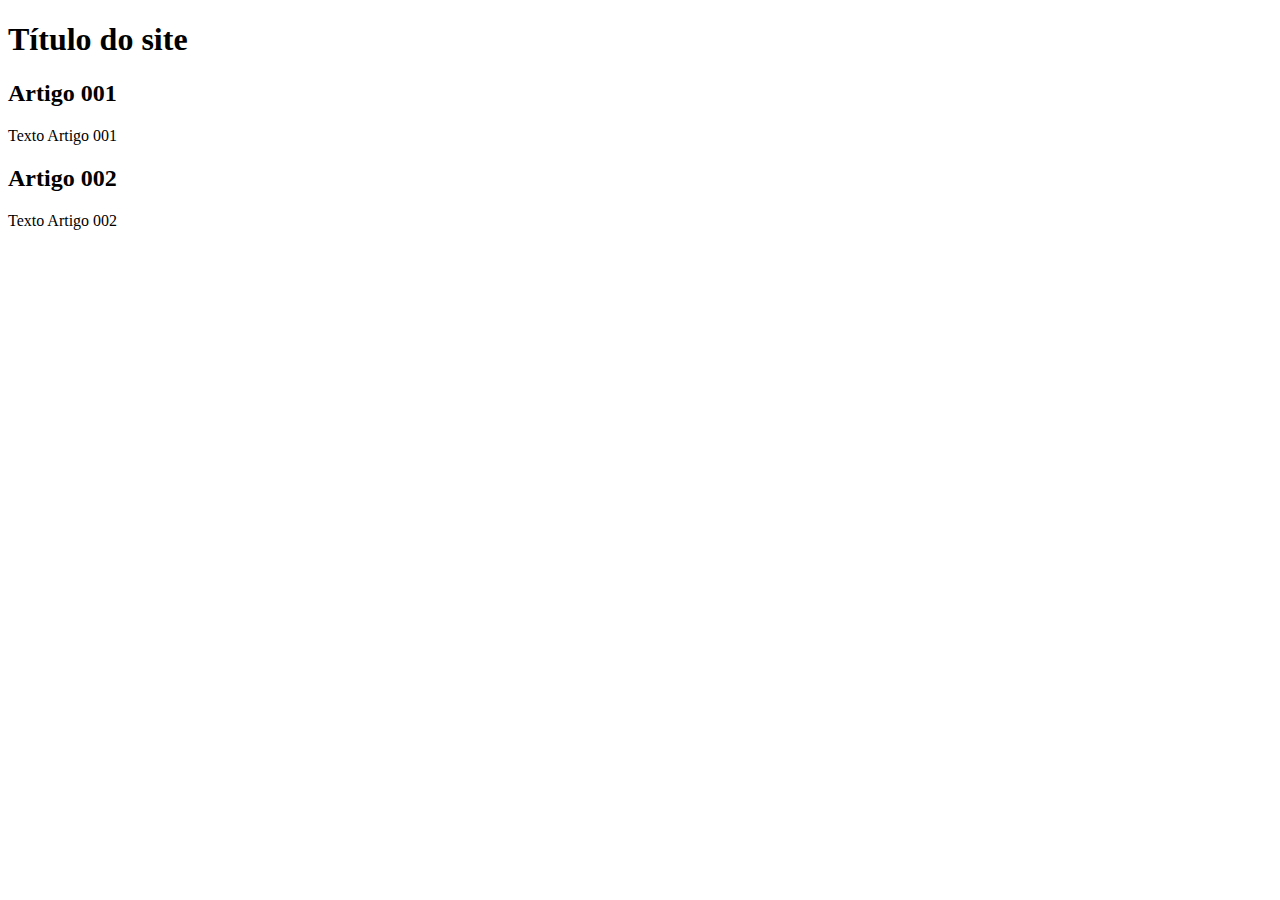
==== index.html @ 2a171d0d "Criei a index.html" ====
<!DOCTYPE html>
<html lang="pt-BR">
<head>
    <meta charset="UTF-8">
    <meta name="viewport" content="width=device-width, initial-scale=1.0">
    <title>Título do site</title>
</head>
<body>
    <main>

        <header>

            <h1>Título do site</h1>

        </header>

        <article>

            <h2>Artigo 001</h2>
            <p>Texto Artigo 001</p>

        </article>

        <article>

            <h2>Artigo 002</h2>
            <p>Texto Artigo 002</p>

        </article>

    </main>
</body>
</html>
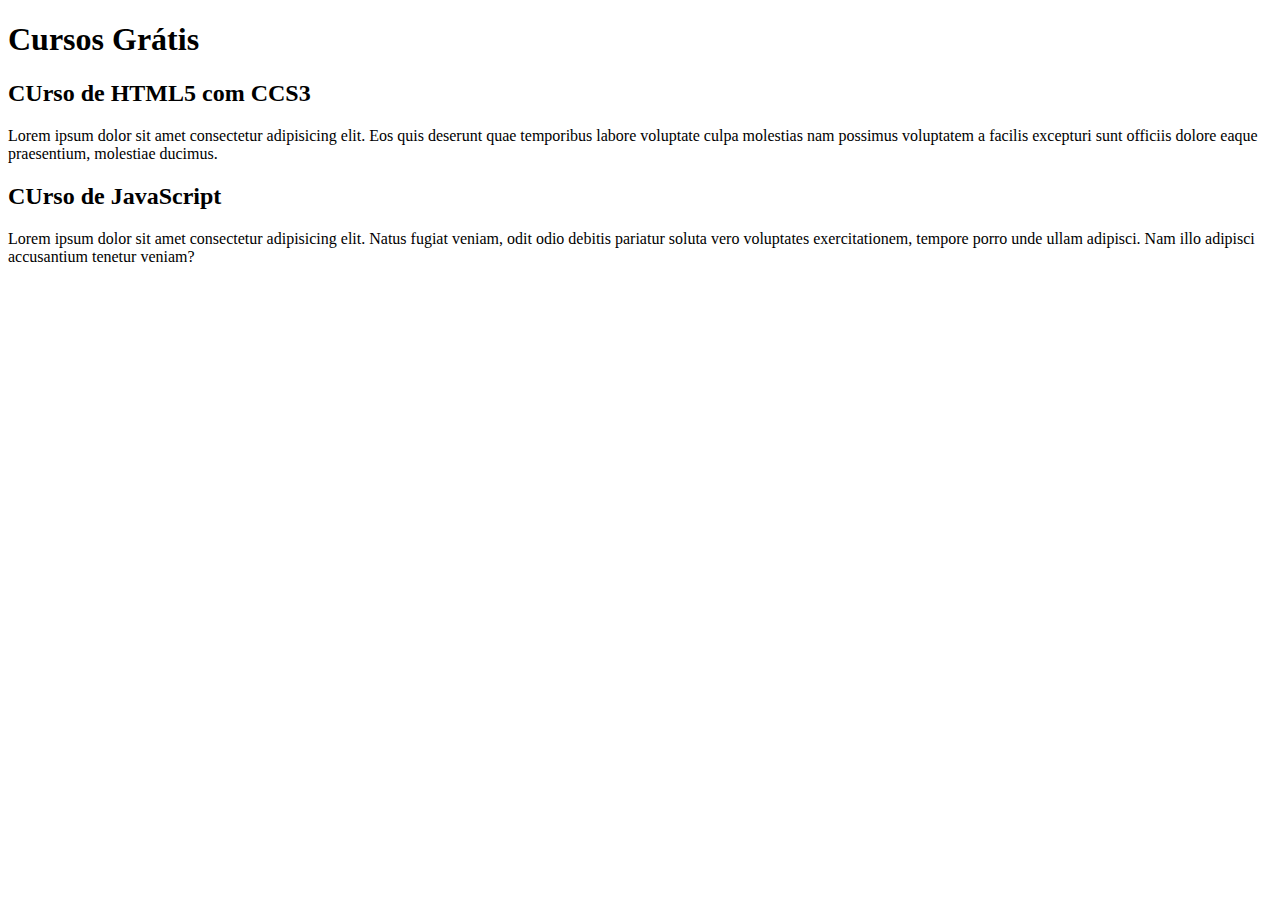
==== commit ad27d3e3: "Comecei a escrever o conteúdo" ====
--- a/index.html
+++ b/index.html
@@ -3,28 +3,28 @@
 <head>
     <meta charset="UTF-8">
     <meta name="viewport" content="width=device-width, initial-scale=1.0">
-    <title>Título do site</title>
+    <title></title>
 </head>
 <body>
     <main>
 
         <header>
 
-            <h1>Título do site</h1>
+            <h1>Cursos Grátis</h1>
 
         </header>
 
         <article>
 
-            <h2>Artigo 001</h2>
-            <p>Texto Artigo 001</p>
+            <h2>CUrso de HTML5 com CCS3</h2>
+            <p>Lorem ipsum dolor sit amet consectetur adipisicing elit. Eos quis deserunt quae temporibus labore voluptate culpa molestias nam possimus voluptatem a facilis excepturi sunt officiis dolore eaque praesentium, molestiae ducimus.</p>
 
         </article>
 
         <article>
 
-            <h2>Artigo 002</h2>
-            <p>Texto Artigo 002</p>
+            <h2>CUrso de JavaScript</h2>
+            <p>Lorem ipsum dolor sit amet consectetur adipisicing elit. Natus fugiat veniam, odit odio debitis pariatur soluta vero voluptates exercitationem, tempore porro unde ullam adipisci. Nam illo adipisci accusantium tenetur veniam?</p>
 
         </article>
 
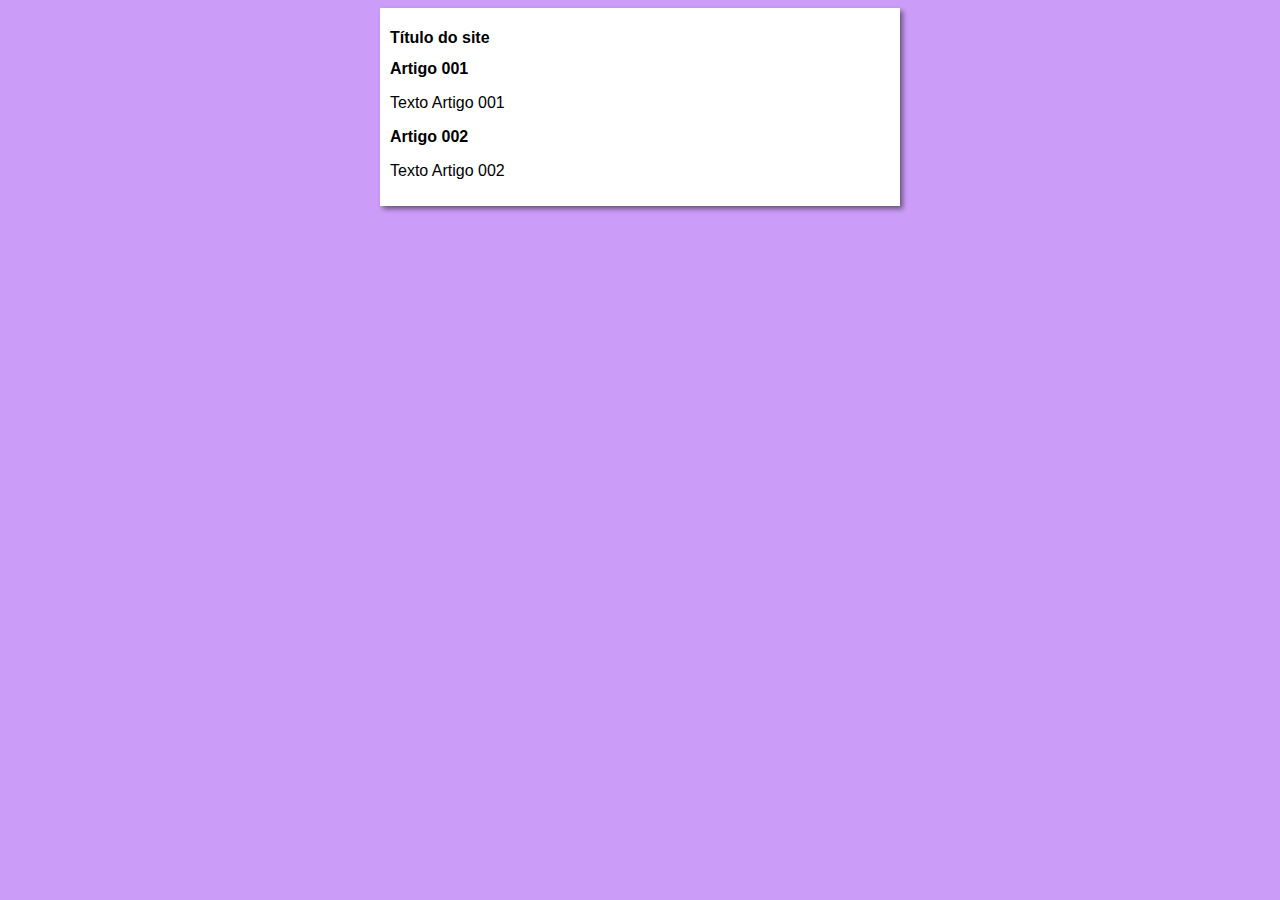
==== commit b2b6b6c2: "Iniciei o design" ====
--- a/index.html
+++ b/index.html
@@ -3,28 +3,29 @@
 <head>
     <meta charset="UTF-8">
     <meta name="viewport" content="width=device-width, initial-scale=1.0">
-    <title></title>
+    <title>Título do site</title>
+    <link rel="stylesheet" href="estilos/style.css">
 </head>
 <body>
     <main>
 
         <header>
 
-            <h1>Cursos Grátis</h1>
+            <h1>Título do site</h1>
 
         </header>
 
         <article>
 
-            <h2>CUrso de HTML5 com CCS3</h2>
-            <p>Lorem ipsum dolor sit amet consectetur adipisicing elit. Eos quis deserunt quae temporibus labore voluptate culpa molestias nam possimus voluptatem a facilis excepturi sunt officiis dolore eaque praesentium, molestiae ducimus.</p>
+            <h2>Artigo 001</h2>
+            <p>Texto Artigo 001</p>
 
         </article>
 
         <article>
 
-            <h2>CUrso de JavaScript</h2>
-            <p>Lorem ipsum dolor sit amet consectetur adipisicing elit. Natus fugiat veniam, odit odio debitis pariatur soluta vero voluptates exercitationem, tempore porro unde ullam adipisci. Nam illo adipisci accusantium tenetur veniam?</p>
+            <h2>Artigo 002</h2>
+            <p>Texto Artigo 002</p>
 
         </article>
 
--- a/estilos/style.css
+++ b/estilos/style.css
@@ -0,0 +1,16 @@
+* {
+    font-family: Arial, Helvetica, sans-serif;
+    font-size: 16px;
+}
+
+body {
+    background-color: rgb(204, 157, 248);
+}
+
+main {
+    background-color: white;
+    width: 500px;
+    margin: auto;
+    padding: 10px;
+    box-shadow: 3px 3px 5px rgba(0, 0, 0, 0.473);
+}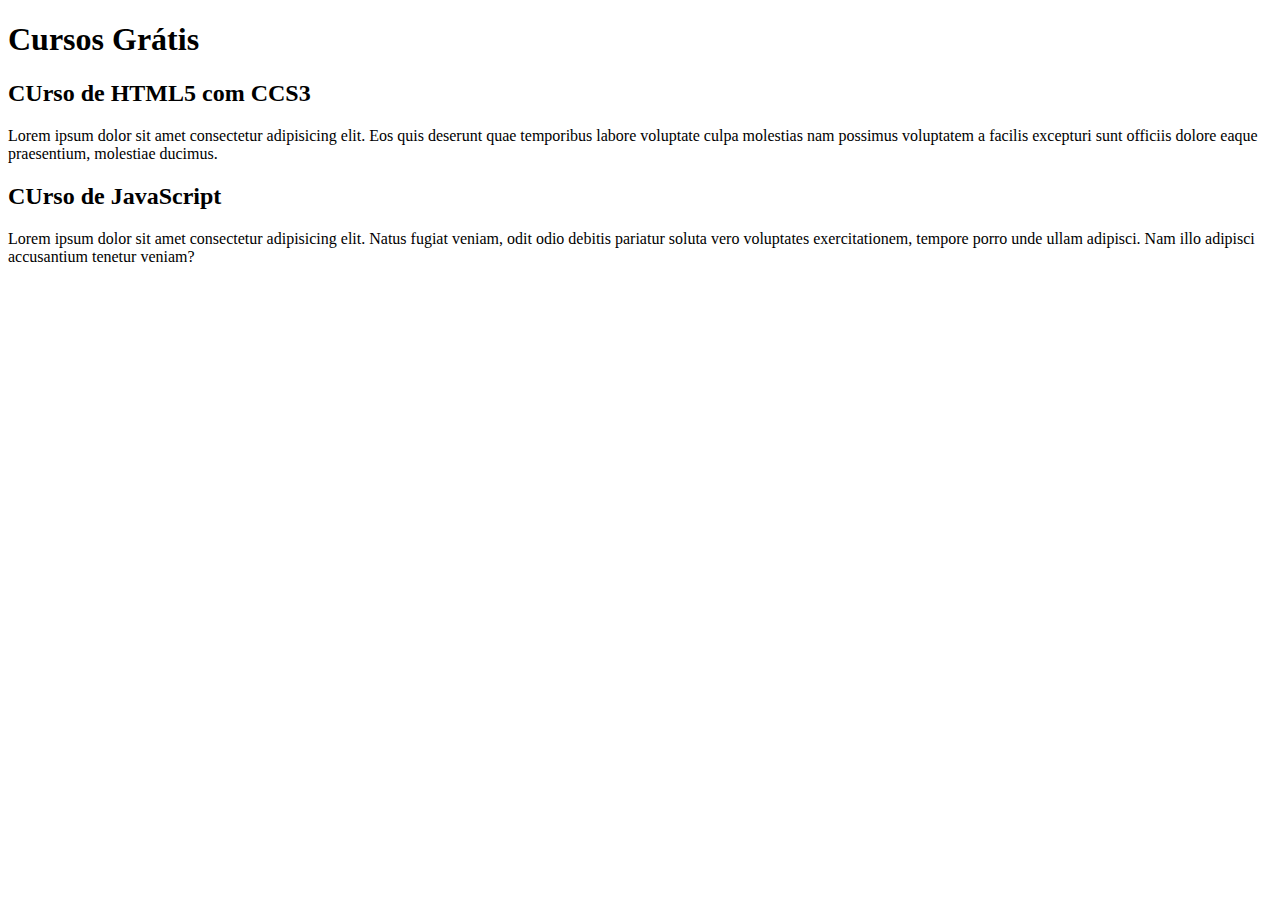
==== commit f7922a06: "Mudança no título da página" ====
--- a/index.html
+++ b/index.html
@@ -3,29 +3,28 @@
 <head>
     <meta charset="UTF-8">
     <meta name="viewport" content="width=device-width, initial-scale=1.0">
-    <title>Título do site</title>
-    <link rel="stylesheet" href="estilos/style.css">
+    <title>Site CursoeVideo</title>
 </head>
 <body>
     <main>
 
         <header>
 
-            <h1>Título do site</h1>
+            <h1>Cursos Grátis</h1>
 
         </header>
 
         <article>
 
-            <h2>Artigo 001</h2>
-            <p>Texto Artigo 001</p>
+            <h2>CUrso de HTML5 com CCS3</h2>
+            <p>Lorem ipsum dolor sit amet consectetur adipisicing elit. Eos quis deserunt quae temporibus labore voluptate culpa molestias nam possimus voluptatem a facilis excepturi sunt officiis dolore eaque praesentium, molestiae ducimus.</p>
 
         </article>
 
         <article>
 
-            <h2>Artigo 002</h2>
-            <p>Texto Artigo 002</p>
+            <h2>CUrso de JavaScript</h2>
+            <p>Lorem ipsum dolor sit amet consectetur adipisicing elit. Natus fugiat veniam, odit odio debitis pariatur soluta vero voluptates exercitationem, tempore porro unde ullam adipisci. Nam illo adipisci accusantium tenetur veniam?</p>
 
         </article>
 
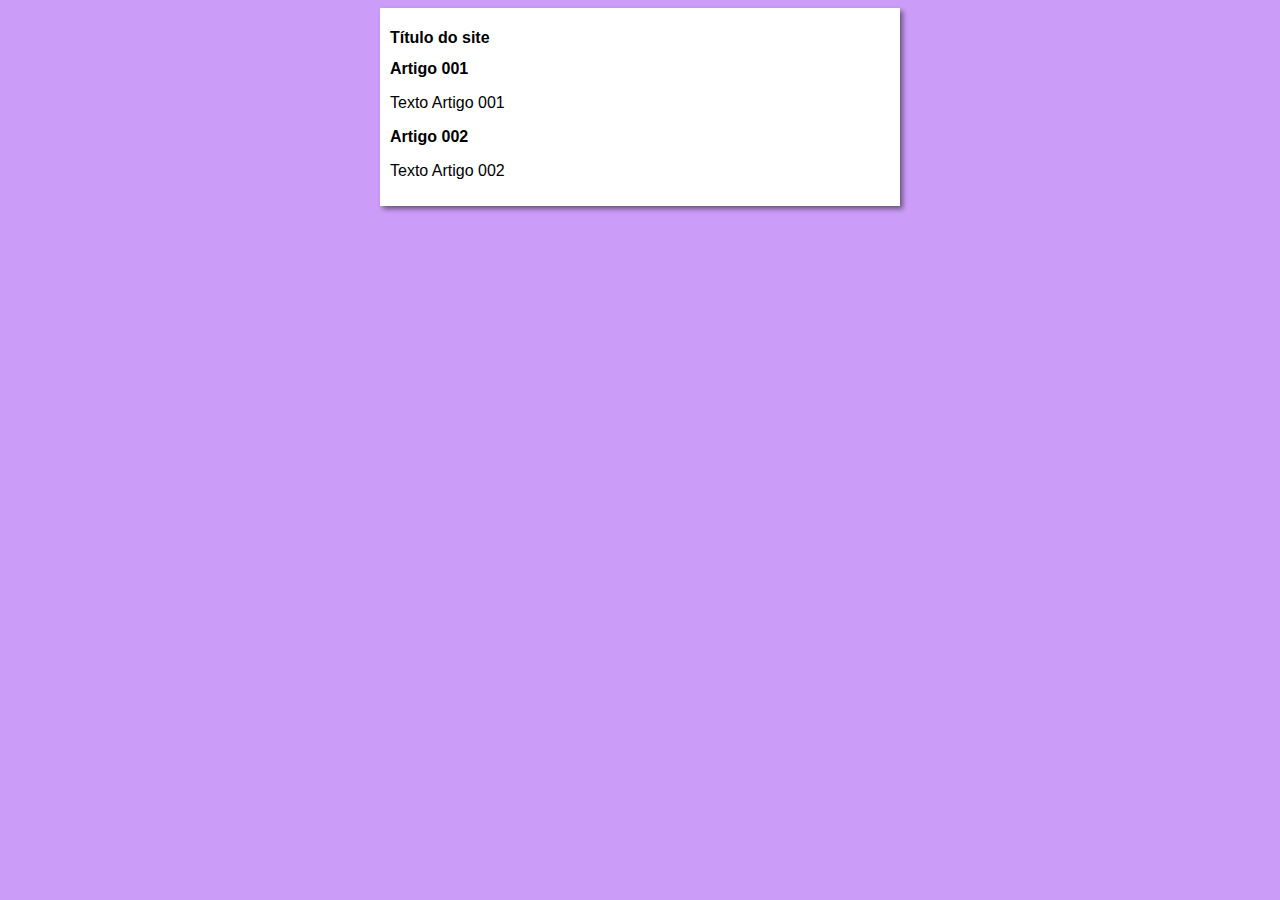
==== commit b7f7f207: "Alterei o título do site" ====
--- a/index.html
+++ b/index.html
@@ -3,28 +3,29 @@
 <head>
     <meta charset="UTF-8">
     <meta name="viewport" content="width=device-width, initial-scale=1.0">
-    <title>Site CursoeVideo</title>
+    <title>Curso em Vídeo</title>
+    <link rel="stylesheet" href="estilos/style.css">
 </head>
 <body>
     <main>
 
         <header>
 
-            <h1>Cursos Grátis</h1>
+            <h1>Título do site</h1>
 
         </header>
 
         <article>
 
-            <h2>CUrso de HTML5 com CCS3</h2>
-            <p>Lorem ipsum dolor sit amet consectetur adipisicing elit. Eos quis deserunt quae temporibus labore voluptate culpa molestias nam possimus voluptatem a facilis excepturi sunt officiis dolore eaque praesentium, molestiae ducimus.</p>
+            <h2>Artigo 001</h2>
+            <p>Texto Artigo 001</p>
 
         </article>
 
         <article>
 
-            <h2>CUrso de JavaScript</h2>
-            <p>Lorem ipsum dolor sit amet consectetur adipisicing elit. Natus fugiat veniam, odit odio debitis pariatur soluta vero voluptates exercitationem, tempore porro unde ullam adipisci. Nam illo adipisci accusantium tenetur veniam?</p>
+            <h2>Artigo 002</h2>
+            <p>Texto Artigo 002</p>
 
         </article>
 
--- a/estilos/style.css
+++ b/estilos/style.css
@@ -0,0 +1,16 @@
+* {
+    font-family: Arial, Helvetica, sans-serif;
+    font-size: 16px;
+}
+
+body {
+    background-color: rgb(204, 157, 248);
+}
+
+main {
+    background-color: white;
+    width: 500px;
+    margin: auto;
+    padding: 10px;
+    box-shadow: 3px 3px 5px rgba(0, 0, 0, 0.473);
+}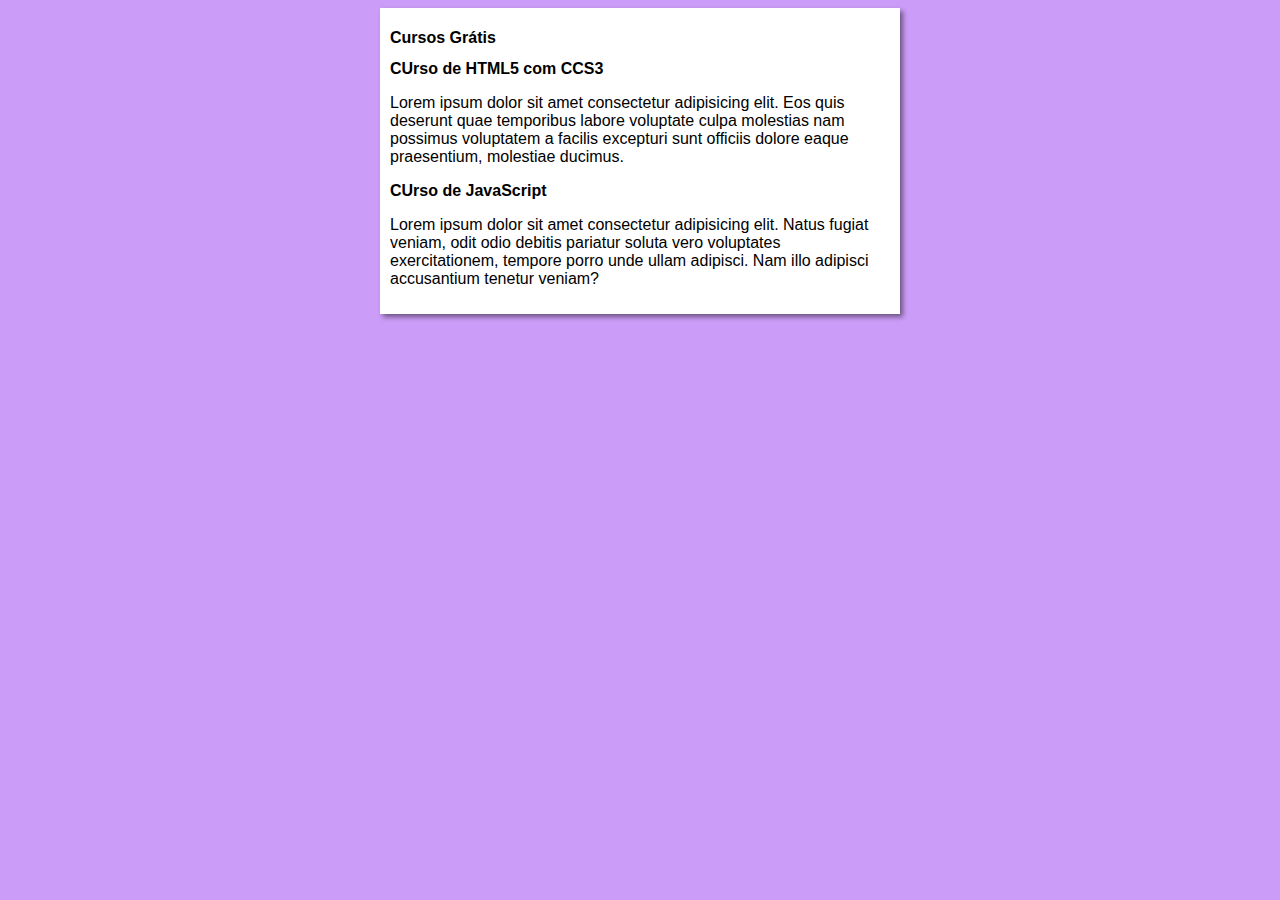
==== commit bc74b8a6: "Merge branch 'design'" ====
--- a/index.html
+++ b/index.html
@@ -11,21 +11,21 @@
 
         <header>
 
-            <h1>Título do site</h1>
+            <h1>Cursos Grátis</h1>
 
         </header>
 
         <article>
 
-            <h2>Artigo 001</h2>
-            <p>Texto Artigo 001</p>
+            <h2>CUrso de HTML5 com CCS3</h2>
+            <p>Lorem ipsum dolor sit amet consectetur adipisicing elit. Eos quis deserunt quae temporibus labore voluptate culpa molestias nam possimus voluptatem a facilis excepturi sunt officiis dolore eaque praesentium, molestiae ducimus.</p>
 
         </article>
 
         <article>
 
-            <h2>Artigo 002</h2>
-            <p>Texto Artigo 002</p>
+            <h2>CUrso de JavaScript</h2>
+            <p>Lorem ipsum dolor sit amet consectetur adipisicing elit. Natus fugiat veniam, odit odio debitis pariatur soluta vero voluptates exercitationem, tempore porro unde ullam adipisci. Nam illo adipisci accusantium tenetur veniam?</p>
 
         </article>
 
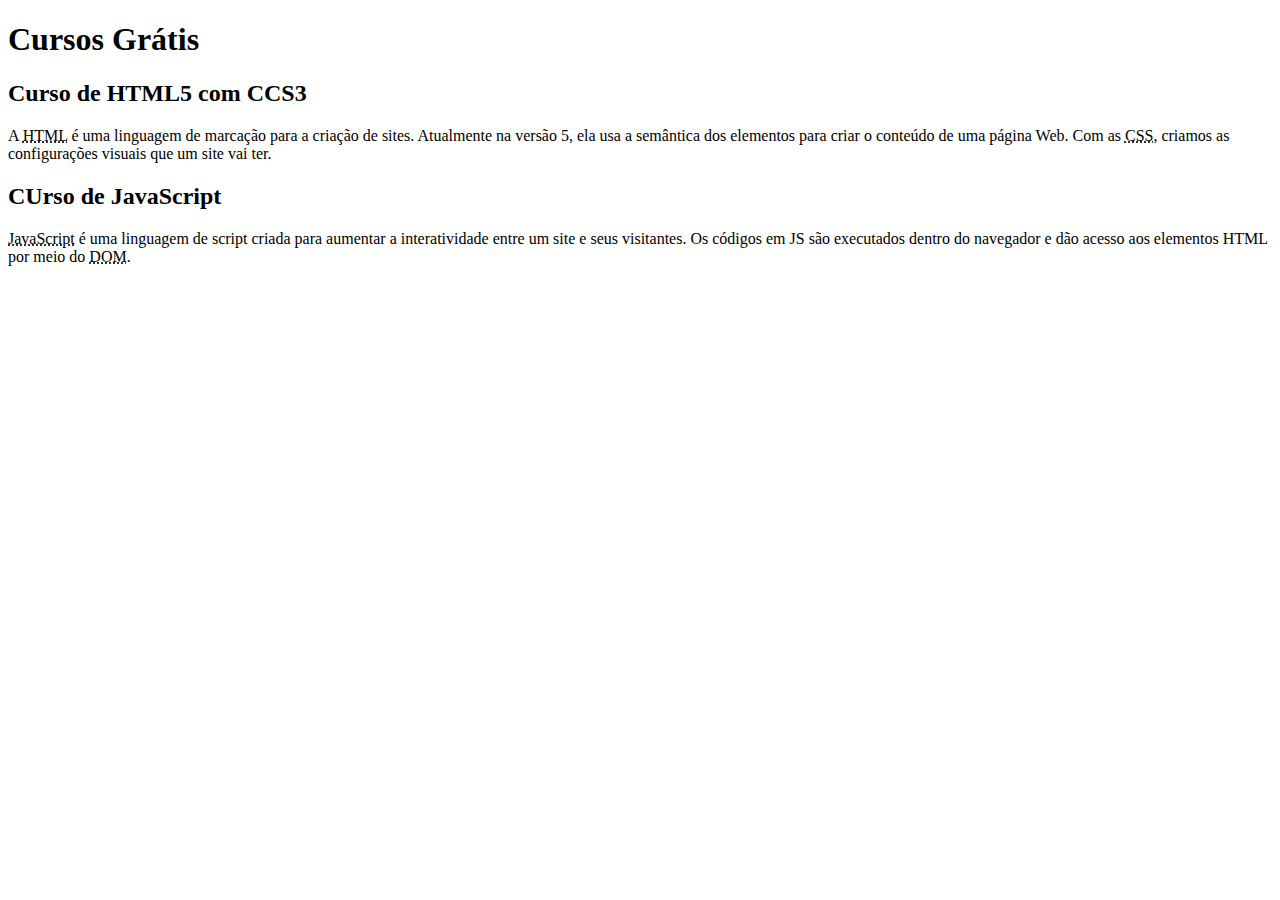
==== commit c2dfd910: "Modificações no conteúdo" ====
--- a/index.html
+++ b/index.html
@@ -3,8 +3,7 @@
 <head>
     <meta charset="UTF-8">
     <meta name="viewport" content="width=device-width, initial-scale=1.0">
-    <title>Curso em Vídeo</title>
-    <link rel="stylesheet" href="estilos/style.css">
+    <title>Site CursoeVideo</title>
 </head>
 <body>
     <main>
@@ -17,15 +16,15 @@
 
         <article>
 
-            <h2>CUrso de HTML5 com CCS3</h2>
-            <p>Lorem ipsum dolor sit amet consectetur adipisicing elit. Eos quis deserunt quae temporibus labore voluptate culpa molestias nam possimus voluptatem a facilis excepturi sunt officiis dolore eaque praesentium, molestiae ducimus.</p>
+            <h2>Curso de HTML5 com CCS3</h2>
+            <p>A <abbr title="HyperText Markup Language">HTML</abbr> é uma linguagem de marcação para a criação de sites. Atualmente na versão 5, ela usa a semântica dos elementos para criar o conteúdo de uma página Web. Com as <abbr title="Cascading Style Sheets">CSS</abbr>, criamos as configurações visuais que um site vai ter.</p>
 
         </article>
 
         <article>
 
             <h2>CUrso de JavaScript</h2>
-            <p>Lorem ipsum dolor sit amet consectetur adipisicing elit. Natus fugiat veniam, odit odio debitis pariatur soluta vero voluptates exercitationem, tempore porro unde ullam adipisci. Nam illo adipisci accusantium tenetur veniam?</p>
+            <p><abbr title="JavaScript">JavaScript</abbr> é uma linguagem de script criada para aumentar a interatividade entre um site e seus visitantes. Os códigos em JS são executados dentro do navegador e dão acesso aos elementos HTML por meio do <abbr title="Document Object Model">DOM</abbr>.</p>
 
         </article>
 
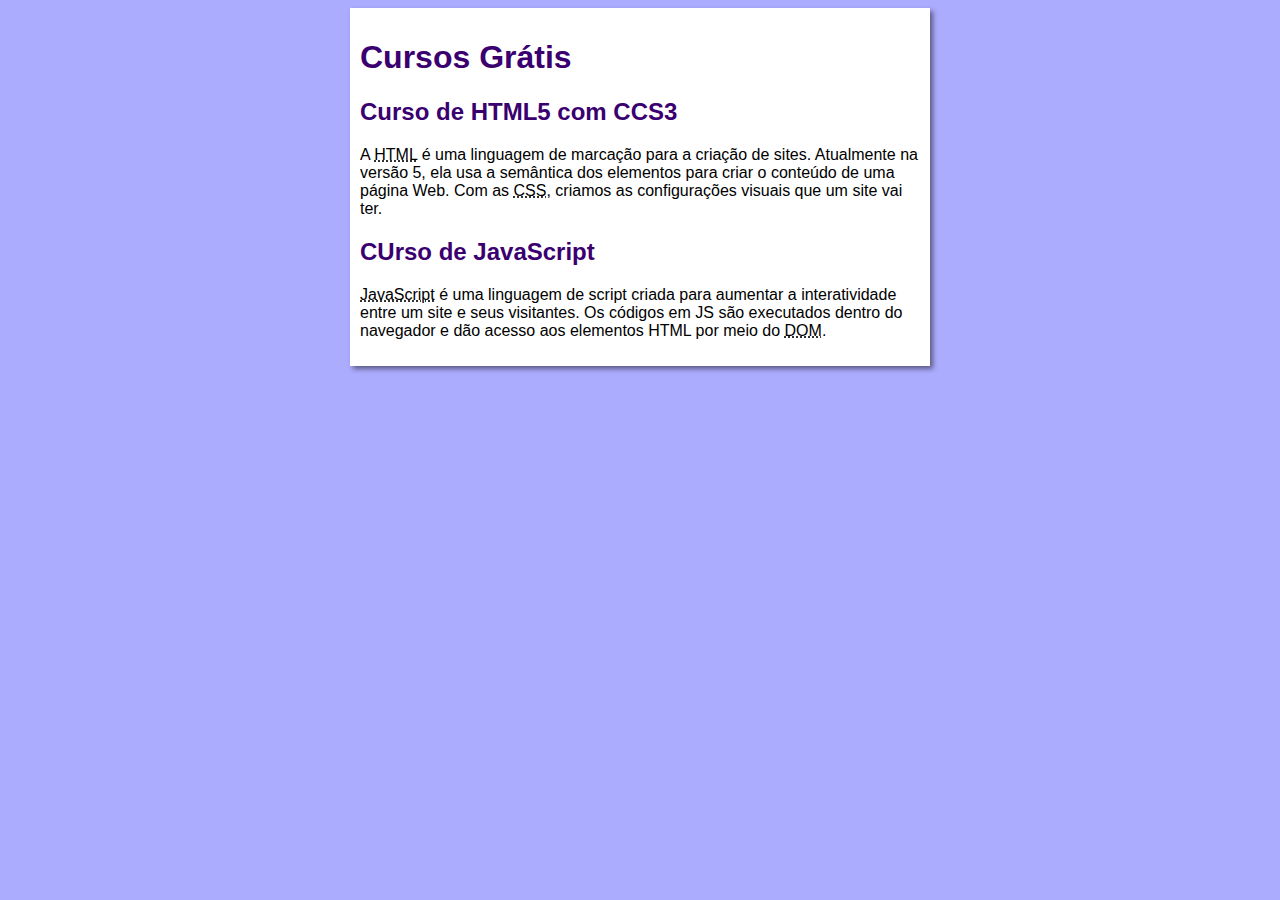
==== commit 713132bd: "Merge branch 'conteudo'" ====
--- a/index.html
+++ b/index.html
@@ -3,7 +3,8 @@
 <head>
     <meta charset="UTF-8">
     <meta name="viewport" content="width=device-width, initial-scale=1.0">
-    <title>Site CursoeVideo</title>
+    <title>Curso em Vídeo</title>
+    <link rel="stylesheet" href="estilos/style.css">
 </head>
 <body>
     <main>
--- a/estilos/style.css
+++ b/estilos/style.css
@@ -0,0 +1,37 @@
+* {
+    font-family: Arial, Helvetica, sans-serif;
+    font-size: 1rem;
+}
+
+body {
+    background-color: #acacff;
+}
+
+main {
+    background-color: white;
+    width: 560px;
+    margin: auto;
+    padding: 10px;
+    box-shadow: 3px 3px 5px rgba(0, 0, 0, 0.473);
+}
+
+h1 {
+    font-size: 2em;
+    color: rgb(58, 0, 112);
+}
+
+h2 {
+    font-size: 1.5em;
+    color: rgb(58, 0, 112);
+}
+
+a {
+    text-decoration: none;
+    font-weight: bold;
+    color: rgb(58, 0, 112);
+}
+
+a:hover {
+    text-decoration: underline;
+    color: rgb(26, 26, 255);
+}